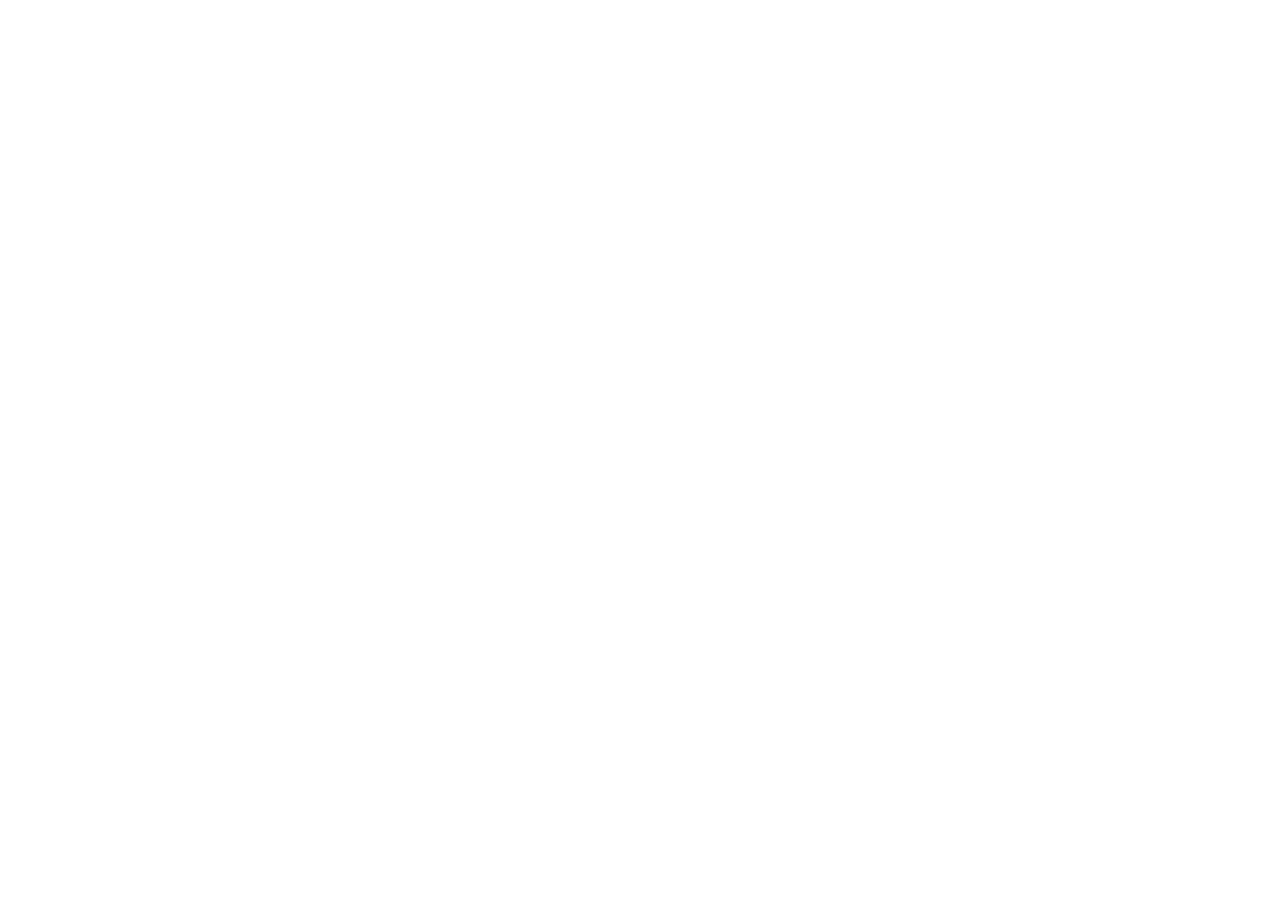
==== src/index.html @ 9fa8fa55 "Initial commit" ====
<!DOCTYPE html>
<html lang="en">
  <head>
    <meta charset="UTF-8" />
    <link rel="icon" type="image/svg+xml" href="/favicon.svg" />
    <meta name="viewport" content="width=device-width, initial-scale=1.0" />
    <title>Vanilla App Template</title>
    <link rel="stylesheet" href="./css/styles.css" />
  </head>
  <body>
    <load src="./partials/header.html" icon-path="img/sprite.svg#logo" />

    <main>
      <!-- Loads the specified .html file -->
      <load src="./partials/vite-promo.html" />
      <load src="./partials/badges.html" />
    </main>

    <load src="./partials/footer.html" />

    <script type="module" src="./main.js"></script>
  </body>
</html>
---- src/css/styles.css ----
/**
  |============================
  | include css partials with
  | default @import url()
  |============================
*/
/* Common styles */
@import url('./reset.css');
@import url('./base.css');
@import url('./container.css');
@import url('./animations.css');

/* Sections style */
@import url('./header.css');
@import url('./vite-promo.css');
@import url('./badges.css');
@import url('./back-link.css');
@import url('./footer.css');
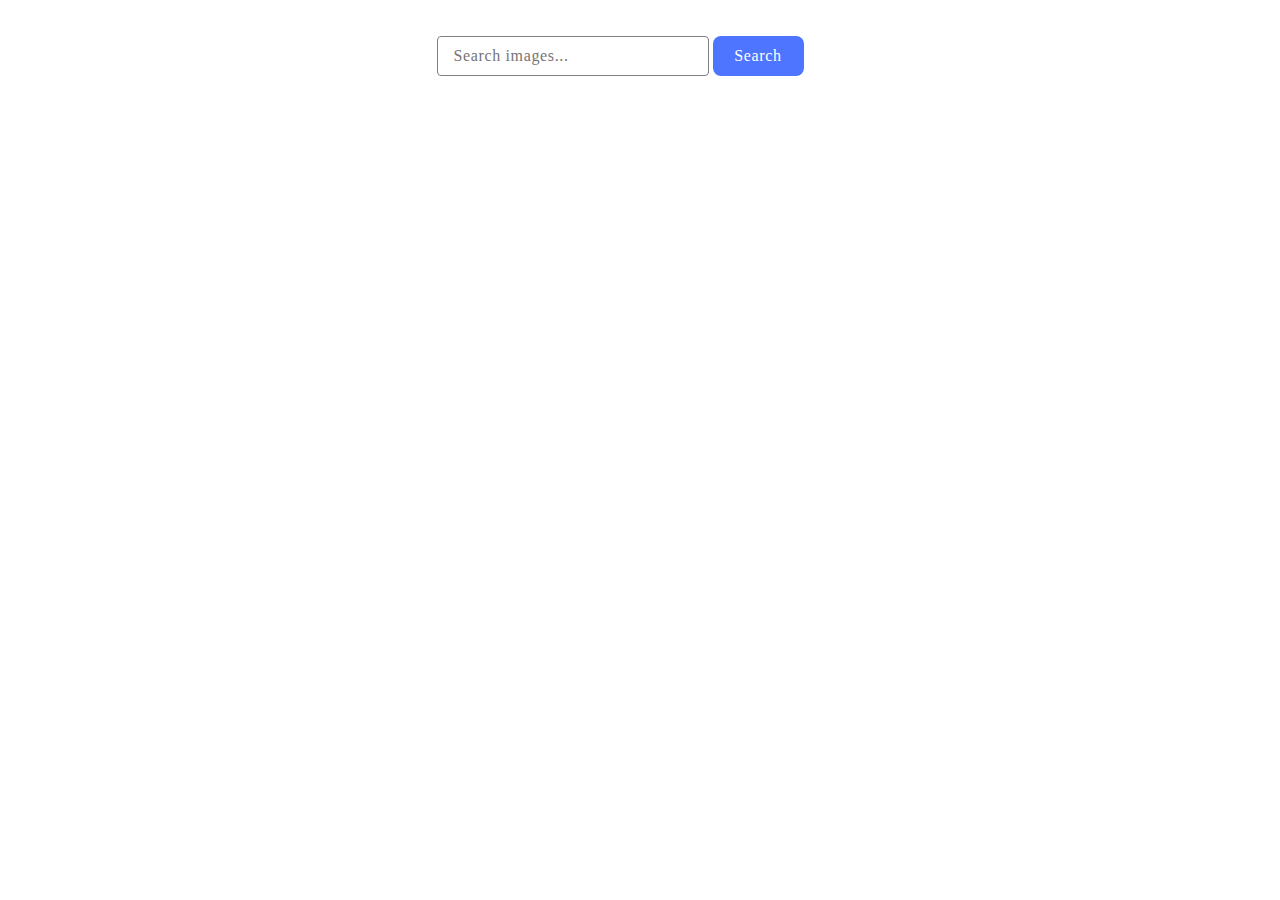
==== commit d1fe220d: "hw11" ====
--- a/src/index.html
+++ b/src/index.html
@@ -8,16 +8,18 @@
     <link rel="stylesheet" href="./css/styles.css" />
   </head>
   <body>
-    <load src="./partials/header.html" icon-path="img/sprite.svg#logo" />
-
-    <main>
-      <!-- Loads the specified .html file -->
-      <load src="./partials/vite-promo.html" />
-      <load src="./partials/badges.html" />
-    </main>
-
-    <load src="./partials/footer.html" />
-
+    <div class="container">
+      <form class="search-form">
+        <input
+          type="text"
+          id="image-input"
+          name="query"
+          placeholder="Search images..."
+        />
+        <button type="button" id="search-button">Search</button>
+      </form>
+    </div>
+    <ul class="gallery"></ul>
     <script type="module" src="./main.js"></script>
   </body>
 </html>
--- a/src/css/styles.css
+++ b/src/css/styles.css
@@ -1,18 +1,83 @@
-/**
-  |============================
-  | include css partials with
-  | default @import url()
-  |============================
-*/
-/* Common styles */
-@import url('./reset.css');
-@import url('./base.css');
-@import url('./container.css');
-@import url('./animations.css');
 
-/* Sections style */
-@import url('./header.css');
-@import url('./vite-promo.css');
-@import url('./badges.css');
-@import url('./back-link.css');
-@import url('./footer.css');
+* {
+  box-sizing: border-box;
+}
+
+body {
+  height: 100%;
+  margin: 0;
+  display: flex;
+  justify-content: center;
+  align-items: center;
+}
+
+.container {
+  display: flex;
+  gap: 8px;
+  margin-top: 36px;
+}
+
+input {
+  width: 272px;
+  height: 40px;
+  border: 1px solid #808080;
+  border-radius: 4px;
+  outline: transparent;
+  padding: 8px 16px;
+  font-family: var(--font-family);
+  font-weight: 400;
+  font-size: 16px;
+  line-height: 150%;
+  letter-spacing: 0.04em;
+  color: #808080;
+}
+
+button {
+  font-family: var(--font-family);
+  font-weight: 500;
+  font-size: 16px;
+  line-height: 150%;
+  letter-spacing: 0.04em;
+  color: #fff;
+  align-items: center;
+  align-content: center;
+  border-radius: 8px;
+  width: 91px;
+  height: 40px;
+  background: #4e75ff;
+  border: none;
+  cursor: pointer;
+}
+
+.gallery {
+  display: flex;
+  flex-wrap: wrap;
+  column-gap: 24px;
+  row-gap: 24px;
+}
+
+.gallery-image {
+  display: block;
+  width: 100%;
+  height: 100%;
+  transition: transform 0.3s ease, opacity 0.3s ease;
+}
+
+.gallery-item {
+  position: relative;
+  overflow: hidden;
+  border-radius: 8px;
+  box-shadow: 0 2px 10px rgba(0, 0, 0, 0.1);
+  background-color: #fff;
+}
+
+.image-info {
+  padding: 12px;
+  background-color: rgba(0, 0, 0, 0.6);
+  position: absolute;
+  bottom: 0;
+  width: 100%;
+  color: white;
+  display: none;
+  text-align: center;
+}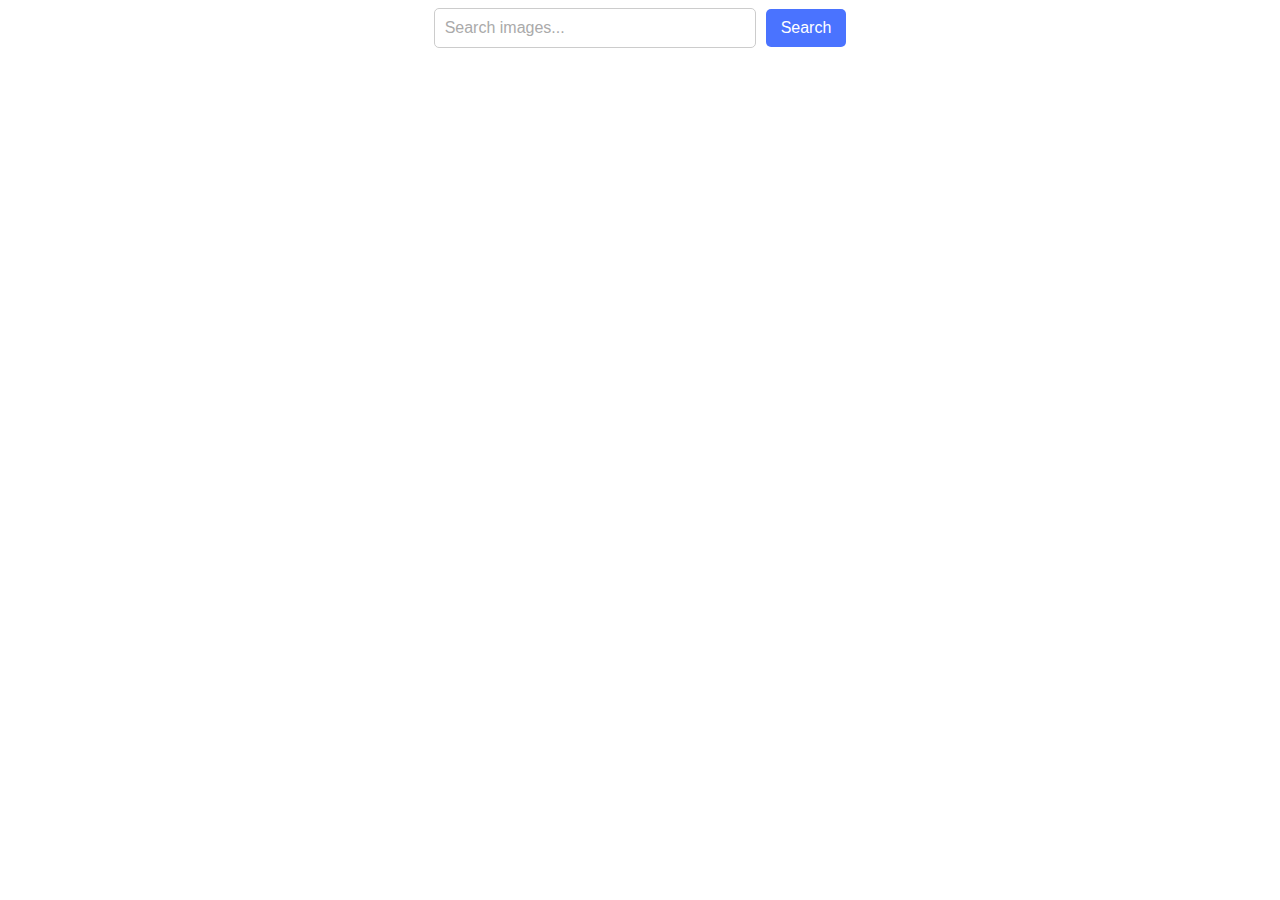
==== commit 47aaa6a3: "hw11" ====
--- a/src/index.html
+++ b/src/index.html
@@ -8,18 +8,22 @@
     <link rel="stylesheet" href="./css/styles.css" />
   </head>
   <body>
-    <div class="container">
+    <main>
       <form class="search-form">
         <input
+          class="search-input"
           type="text"
-          id="image-input"
+          id="input"
           name="query"
           placeholder="Search images..."
         />
-        <button type="button" id="search-button">Search</button>
+        <button type="submit" class="search-button">Search</button>
       </form>
-    </div>
-    <ul class="gallery"></ul>
+      <div class="loader-box hidden">
+        <span class="loader">Loading images, please wait...</span>
+      </div>
+      <ul class="gallery"></ul>
+    </main>
     <script type="module" src="./main.js"></script>
   </body>
 </html>
--- a/src/css/styles.css
+++ b/src/css/styles.css
@@ -1,83 +1,72 @@
 
-* {
-  box-sizing: border-box;
+.search-form {
+  display: flex;
+  align-items: center;
+  justify-content: center;
 }
 
-body {
-  height: 100%;
-  margin: 0;
-  display: flex;
-  justify-content: center;
-  align-items: center;
+.search-input {
+  width: 300px;
+  padding: 10px;
+  border: 1px solid #ccc;
+  border-radius: 5px;
+  font-size: 16px;
+  outline: none;
 }
 
-.container {
-  display: flex;
-  gap: 8px;
-  margin-top: 36px;
+.search-input::placeholder {
+  color: #aaa;
 }
 
-input {
-  width: 272px;
-  height: 40px;
-  border: 1px solid #808080;
-  border-radius: 4px;
-  outline: transparent;
-  padding: 8px 16px;
-  font-family: var(--font-family);
-  font-weight: 400;
+.search-button {
+  margin-left: 10px;
+  padding: 10px 15px;
+  border: none;
+  background-color: #4a73ff;
+  color: white;
   font-size: 16px;
-  line-height: 150%;
-  letter-spacing: 0.04em;
-  color: #808080;
+  border-radius: 5px;
+  cursor: pointer;
+  transition: background-color 0.3s ease;
 }
 
-button {
-  font-family: var(--font-family);
-  font-weight: 500;
-  font-size: 16px;
-  line-height: 150%;
-  letter-spacing: 0.04em;
-  color: #fff;
-  align-items: center;
-  align-content: center;
-  border-radius: 8px;
-  width: 91px;
-  height: 40px;
-  background: #4e75ff;
-  border: none;
-  cursor: pointer;
+.search-button:hover {
+  background-color: #3659e3;
 }
 
 .gallery {
   display: flex;
   flex-wrap: wrap;
-  column-gap: 24px;
-  row-gap: 24px;
+  gap: 20px;
+  justify-content: center;
+  width: 100%;
 }
 
-.gallery-image {
-  display: block;
-  width: 100%;
-  height: 100%;
-  transition: transform 0.3s ease, opacity 0.3s ease;
+.photo-card {
+  width: 250px;
+  border: 1px solid #ccc;
+  border-radius: 5px;
+  overflow: hidden;
+  box-shadow: 2px 2px 10px rgba(0, 0, 0, 0.1);
+  background: #fff;
 }
 
-.gallery-item {
-  position: relative;
-  overflow: hidden;
-  border-radius: 8px;
-  box-shadow: 0 2px 10px rgba(0, 0, 0, 0.1);
-  background-color: #fff;
+.photo-card img {
+  width: 100%;
+  height: 180px;
+  object-fit: cover;
 }
 
-.image-info {
-  padding: 12px;
-  background-color: rgba(0, 0, 0, 0.6);
-  position: absolute;
-  bottom: 0;
-  width: 100%;
-  color: white;
+.info {
+  padding: 10px;
+  font-size: 14px;
+}
+
+.loader-box {
+  margin-block: 48px;
+  text-align: center;
+}
+
+.hidden {
   display: none;
-  text-align: center;
 }